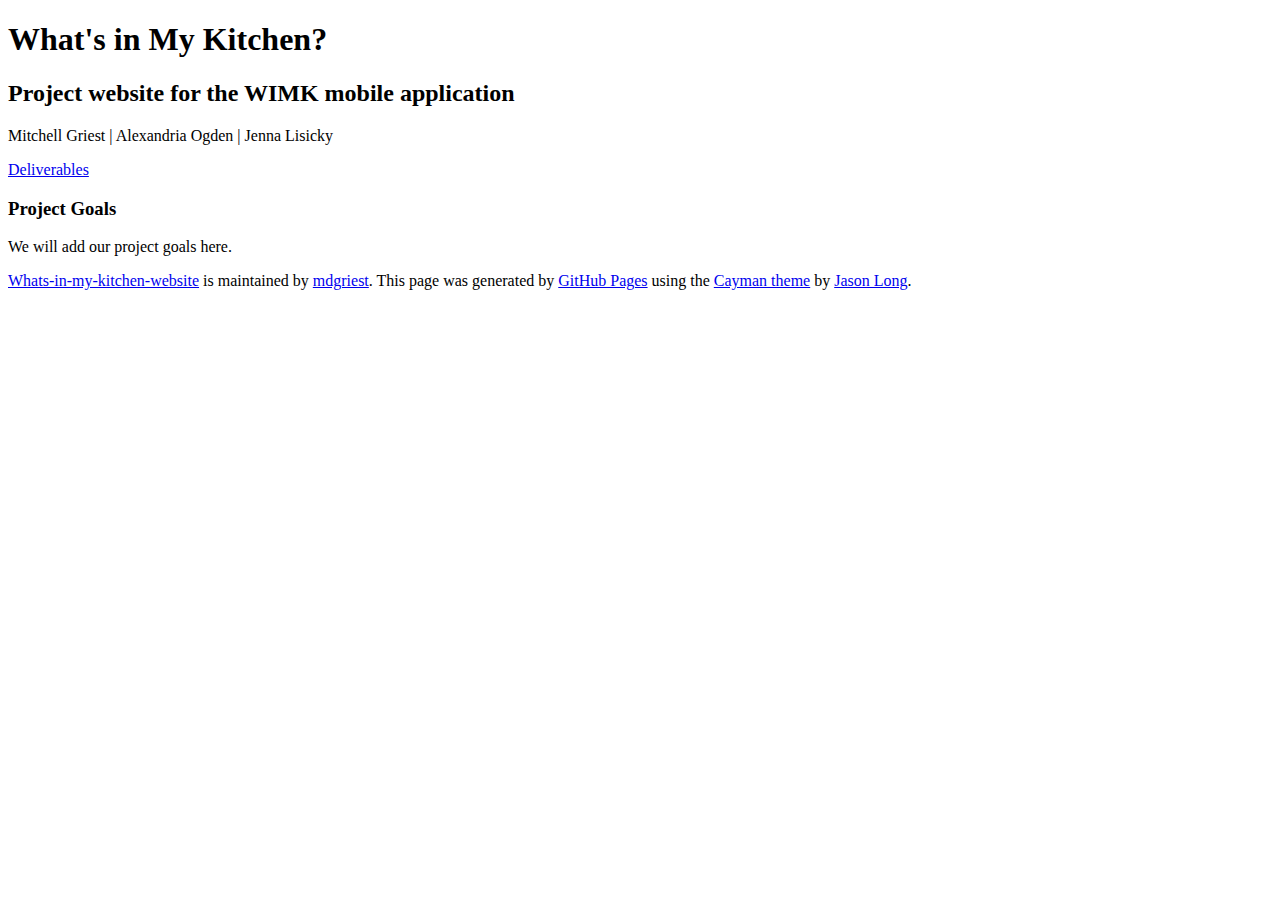
==== index.html @ b1522d8c "Cleared out tutorial code and added stubs" ====
<!DOCTYPE html>
<html lang="en-us">
  <head>
    <meta charset="UTF-8">
    <title>What's in My Kitchen?</title>
    <meta name="viewport" content="width=device-width, initial-scale=1">
    <link rel="stylesheet" type="text/css" href="stylesheets/normalize.css" media="screen">
    <link href='https://fonts.googleapis.com/css?family=Open+Sans:400,700' rel='stylesheet' type='text/css'>
    <link rel="stylesheet" type="text/css" href="stylesheets/stylesheet.css" media="screen">
    <link rel="stylesheet" type="text/css" href="stylesheets/github-light.css" media="screen">
  </head>
  <body>
    <section class="page-header">
      <h1 class="project-name">What's in My Kitchen?</h1>
      <h2 class="project-tagline">Project website for the WIMK mobile application</h2>
      <p class="developer-names">Mitchell Griest | Alexandria Ogden | Jenna Lisicky</p>
      <!-- Update this link to take the user to another page which includes a list of project deliverables -->
      <a href="https://github.com/mdgriest/Whats-In-My-Kitchen-Website" class="btn">Deliverables</a>
    </section>

    <section class="main-content">
      <h3>
<a id="project-goals" class="anchor" href="#project-goals" aria-hidden="true"><span aria-hidden="true" class="octicon octicon-link"></span></a>Project Goals</h3>

<p>We will add our project goals here.</p>


      <footer class="site-footer">
        <span class="site-footer-owner"><a href="https://github.com/mdgriest/Whats-In-My-Kitchen-Website">Whats-in-my-kitchen-website</a> is maintained by <a href="https://github.com/mdgriest">mdgriest</a>.</span>

        <span class="site-footer-credits">This page was generated by <a href="https://pages.github.com">GitHub Pages</a> using the <a href="https://github.com/jasonlong/cayman-theme">Cayman theme</a> by <a href="https://twitter.com/jasonlong">Jason Long</a>.</span>
      </footer>

    </section>


  </body>
</html>
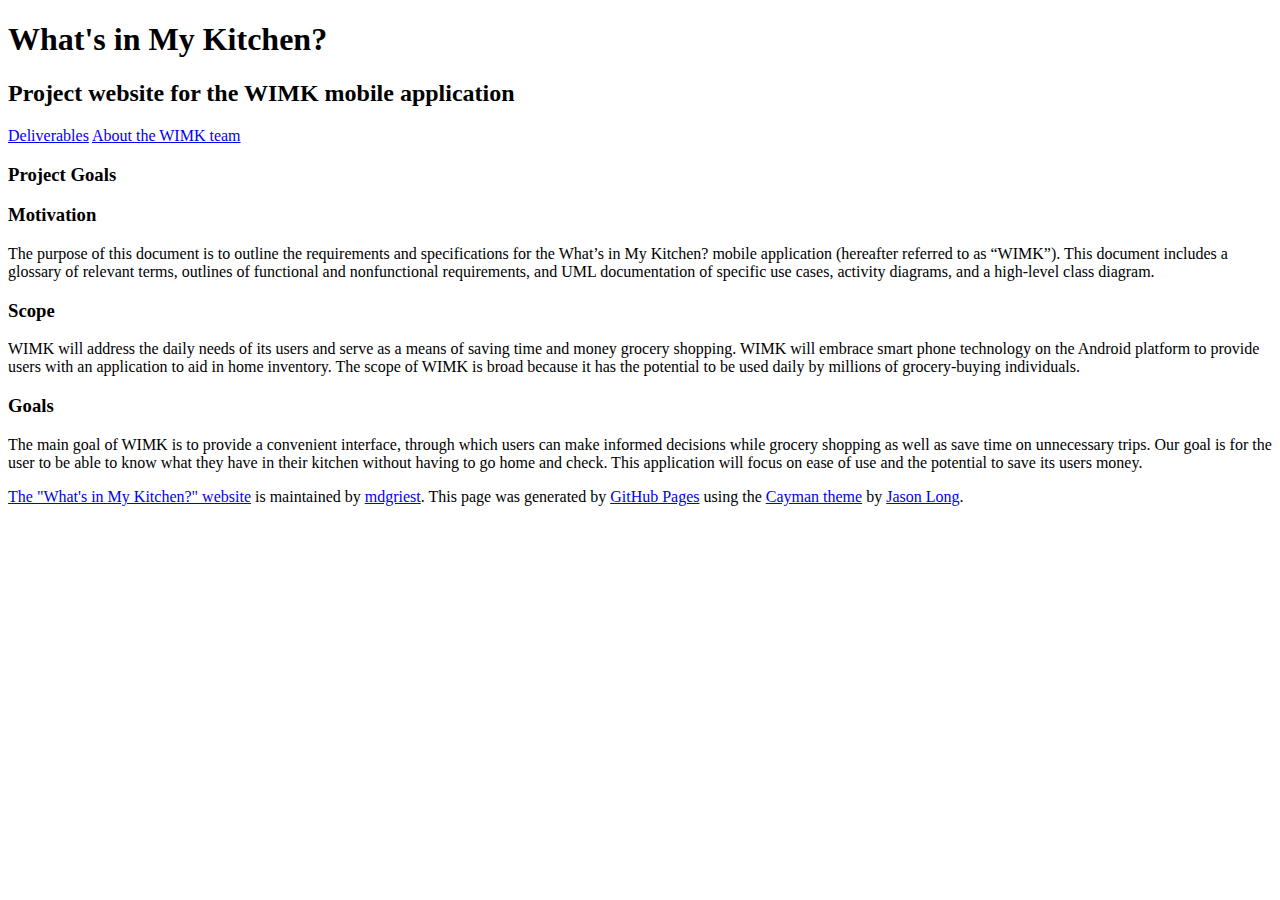
==== commit 5c754606: "Change 'Project Goals' from h3 to h2" ====
--- a/index.html
+++ b/index.html
@@ -1,3 +1,6 @@
+<!--
+    Home page for the WIMK website
+-->
 <!DOCTYPE html>
 <html lang="en-us">
   <head>
@@ -13,26 +16,25 @@
     <section class="page-header">
       <h1 class="project-name">What's in My Kitchen?</h1>
       <h2 class="project-tagline">Project website for the WIMK mobile application</h2>
-      <p class="developer-names">Mitchell Griest | Alexandria Ogden | Jenna Lisicky</p>
-      <!-- Update this link to take the user to another page which includes a list of project deliverables -->
-      <a href="https://github.com/mdgriest/Whats-In-My-Kitchen-Website" class="btn">Deliverables</a>
+      <a href="http://mdgriest.github.io/WIMKsite/deliverables.html" class="btn">Deliverables</a>
+      <a href="http://mdgriest.github.io/WIMKsite/team-bios.html" class="btn">About the WIMK team</a>
     </section>
 
     <section class="main-content">
       <h3>
-<a id="project-goals" class="anchor" href="#project-goals" aria-hidden="true"><span aria-hidden="true" class="octicon octicon-link"></span></a>Project Goals</h3>
+<a id="project-goals" class="anchor" href="#project-goals" aria-hidden="true"><span aria-hidden="true" class="octicon octicon-link"></span></a>Project Goals</h2>
 
-<p>We will add our project goals here.</p>
-
+<h3>Motivation</h3>
+<p>The purpose of this document is to outline the requirements and specifications for the What’s in My Kitchen? mobile application (hereafter referred to as “WIMK”). This document includes a glossary of relevant terms, outlines of functional and nonfunctional requirements, and UML documentation of specific use cases, activity diagrams, and a high-level class diagram. </p>
+<h3>Scope</h3>
+<p>WIMK will address the daily needs of its users and serve as a means of saving time and money grocery shopping. WIMK will embrace smart phone technology on the Android platform to provide users with an application to aid in home inventory. The scope of WIMK is broad because it has the potential to be used daily by millions of grocery-buying individuals.</p>
+<h3>Goals</h3>
+<p>The main goal of WIMK is to provide a convenient interface, through which users can make informed decisions while grocery shopping as well as save time on unnecessary trips. Our goal is for the user to be able to know what they have in their kitchen without having to go home and check. This application will focus on ease of use and the potential to save its users money. </p>
 
       <footer class="site-footer">
-        <span class="site-footer-owner"><a href="https://github.com/mdgriest/Whats-In-My-Kitchen-Website">Whats-in-my-kitchen-website</a> is maintained by <a href="https://github.com/mdgriest">mdgriest</a>.</span>
-
+        <span class="site-footer-owner"><a href="https://github.com/mdgriest/Whats-In-My-Kitchen-Website">The "What's in My Kitchen?" website</a> is maintained by <a href="https://github.com/mdgriest">mdgriest</a>.</span>
         <span class="site-footer-credits">This page was generated by <a href="https://pages.github.com">GitHub Pages</a> using the <a href="https://github.com/jasonlong/cayman-theme">Cayman theme</a> by <a href="https://twitter.com/jasonlong">Jason Long</a>.</span>
       </footer>
-
     </section>
-
-
   </body>
 </html>
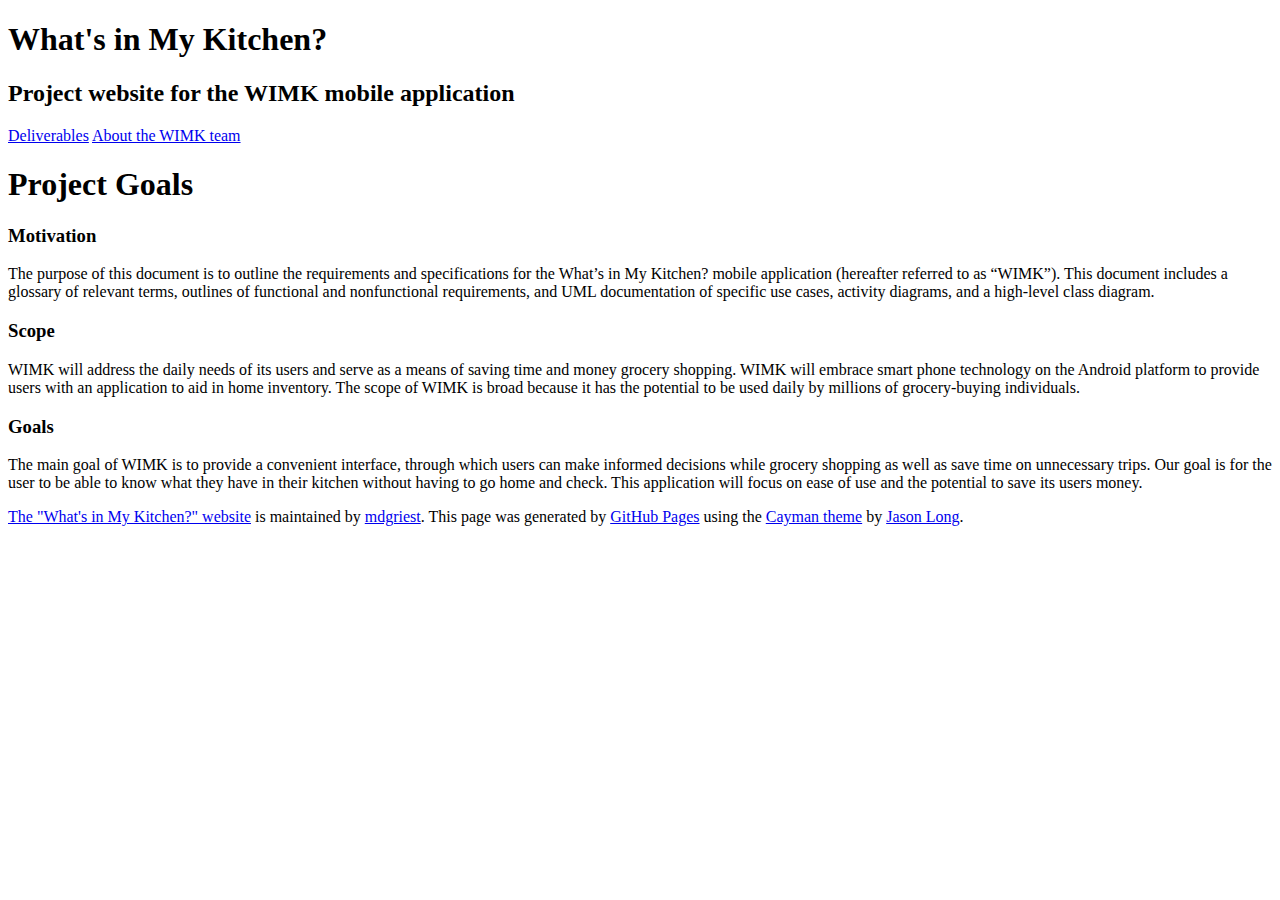
==== commit 52e21289: "Fixed 'Project Goals'" ====
--- a/index.html
+++ b/index.html
@@ -22,8 +22,8 @@
 
     <section class="main-content">
       <h3>
-<a id="project-goals" class="anchor" href="#project-goals" aria-hidden="true"><span aria-hidden="true" class="octicon octicon-link"></span></a>Project Goals</h2>
 
+<h1>Project Goals</h1>
 <h3>Motivation</h3>
 <p>The purpose of this document is to outline the requirements and specifications for the What’s in My Kitchen? mobile application (hereafter referred to as “WIMK”). This document includes a glossary of relevant terms, outlines of functional and nonfunctional requirements, and UML documentation of specific use cases, activity diagrams, and a high-level class diagram. </p>
 <h3>Scope</h3>
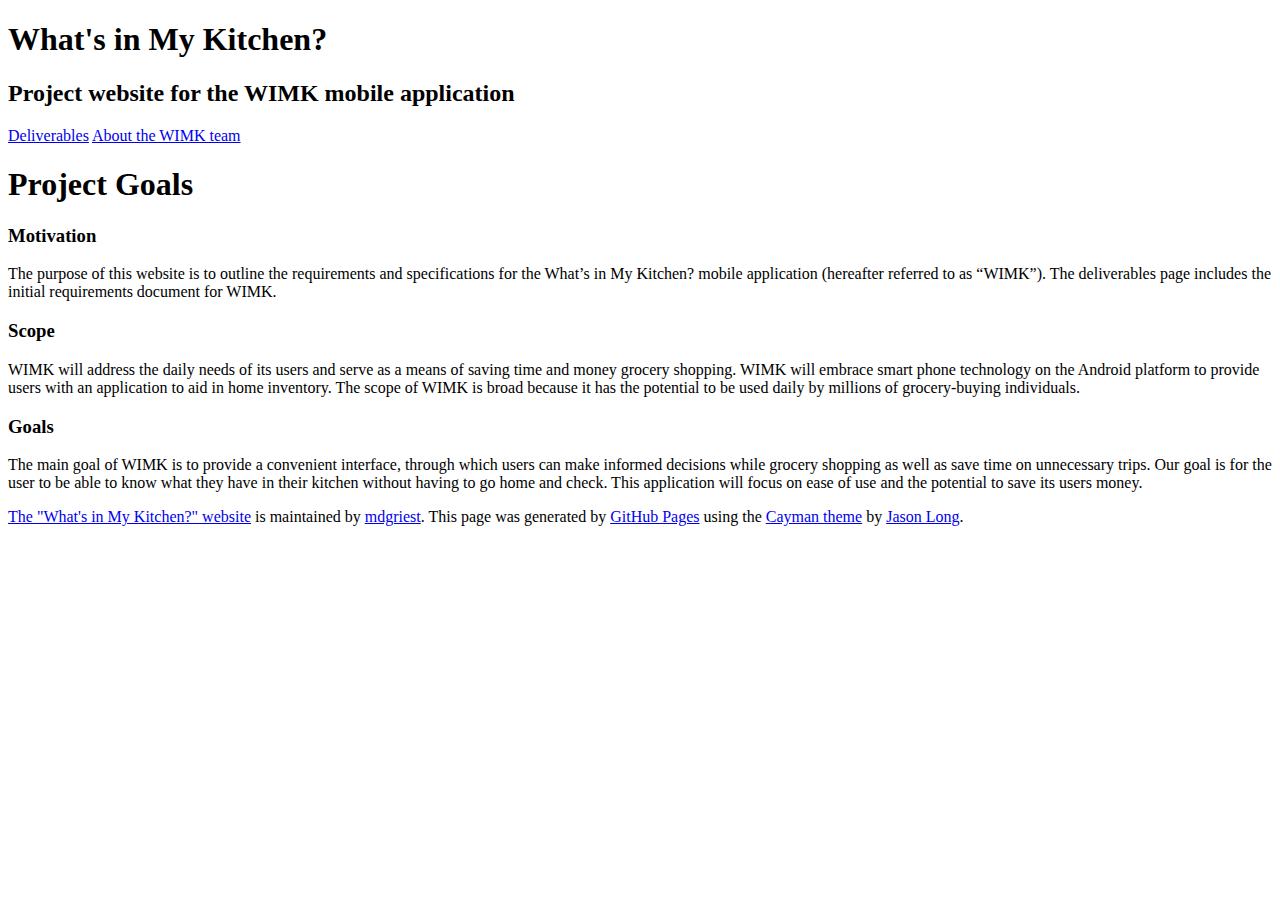
==== commit 710dae56: "Updated Motivation description on home page" ====
--- a/index.html
+++ b/index.html
@@ -1,5 +1,14 @@
 <!--
     Home page for the WIMK website
+
+    ALWAYS START WITH 'git pull' !!!!
+
+    Insrtructions for commiting and pushing changes:
+
+    Save your work
+    git add -A
+    git commit -m "A brief description of what I changed"
+    git push -u origin gh-pages
 -->
 <!DOCTYPE html>
 <html lang="en-us">
@@ -25,7 +34,7 @@
 
 <h1>Project Goals</h1>
 <h3>Motivation</h3>
-<p>The purpose of this document is to outline the requirements and specifications for the What’s in My Kitchen? mobile application (hereafter referred to as “WIMK”). This document includes a glossary of relevant terms, outlines of functional and nonfunctional requirements, and UML documentation of specific use cases, activity diagrams, and a high-level class diagram. </p>
+<p>The purpose of this website is to outline the requirements and specifications for the What’s in My Kitchen? mobile application (hereafter referred to as “WIMK”). The deliverables page includes the initial requirements document for WIMK.</p>
 <h3>Scope</h3>
 <p>WIMK will address the daily needs of its users and serve as a means of saving time and money grocery shopping. WIMK will embrace smart phone technology on the Android platform to provide users with an application to aid in home inventory. The scope of WIMK is broad because it has the potential to be used daily by millions of grocery-buying individuals.</p>
 <h3>Goals</h3>
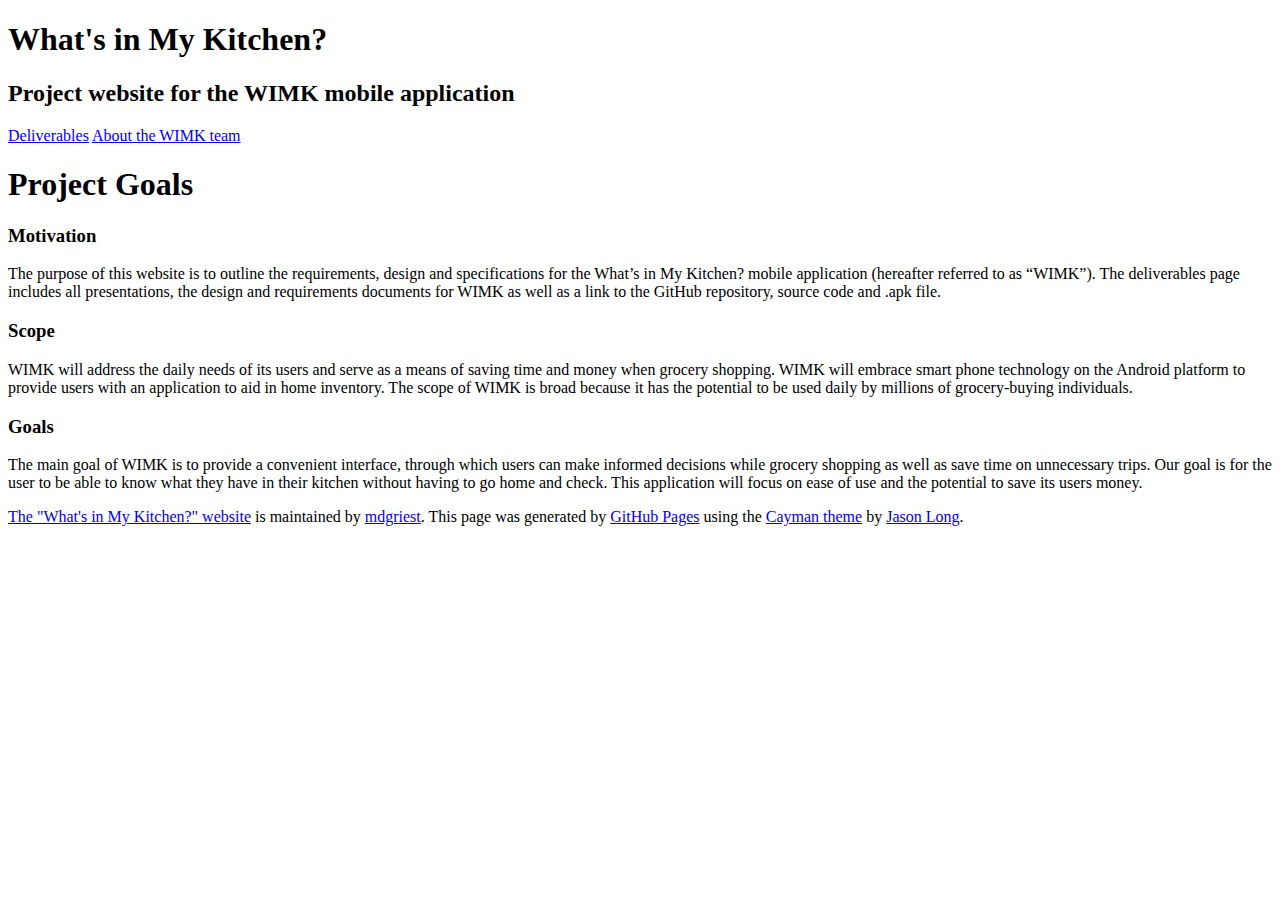
==== commit 29da09c9: "Added an html page for each presentation" ====
--- a/index.html
+++ b/index.html
@@ -3,11 +3,12 @@
 
     ALWAYS START WITH 'git pull' !!!!
 
-    Insrtructions for commiting and pushing changes:
+    Instructions for commiting and pushing changes:
 
     Save your work
     git add -A
     git commit -m "A brief description of what I changed"
+    Git push -u origin master or 
     git push -u origin gh-pages
 -->
 <!DOCTYPE html>
@@ -25,8 +26,8 @@
     <section class="page-header">
       <h1 class="project-name">What's in My Kitchen?</h1>
       <h2 class="project-tagline">Project website for the WIMK mobile application</h2>
-      <a href="http://mdgriest.github.io/WIMKsite/deliverables.html" class="btn">Deliverables</a>
-      <a href="http://mdgriest.github.io/WIMKsite/team-bios.html" class="btn">About the WIMK team</a>
+      <a href="deliverables.html" class="btn">Deliverables</a>
+      <a href="team-bios.html" class="btn">About the WIMK team</a>
     </section>
 
     <section class="main-content">
@@ -34,9 +35,9 @@
 
 <h1>Project Goals</h1>
 <h3>Motivation</h3>
-<p>The purpose of this website is to outline the requirements and specifications for the What’s in My Kitchen? mobile application (hereafter referred to as “WIMK”). The deliverables page includes the initial requirements document for WIMK.</p>
+<p>The purpose of this website is to outline the requirements, design and specifications for the What’s in My Kitchen? mobile application (hereafter referred to as “WIMK”). The deliverables page includes all presentations, the design and requirements documents for WIMK as well as a link to the GitHub repository, source code and .apk file.</p>
 <h3>Scope</h3>
-<p>WIMK will address the daily needs of its users and serve as a means of saving time and money grocery shopping. WIMK will embrace smart phone technology on the Android platform to provide users with an application to aid in home inventory. The scope of WIMK is broad because it has the potential to be used daily by millions of grocery-buying individuals.</p>
+<p>WIMK will address the daily needs of its users and serve as a means of saving time and money when grocery shopping. WIMK will embrace smart phone technology on the Android platform to provide users with an application to aid in home inventory. The scope of WIMK is broad because it has the potential to be used daily by millions of grocery-buying individuals.</p>
 <h3>Goals</h3>
 <p>The main goal of WIMK is to provide a convenient interface, through which users can make informed decisions while grocery shopping as well as save time on unnecessary trips. Our goal is for the user to be able to know what they have in their kitchen without having to go home and check. This application will focus on ease of use and the potential to save its users money. </p>
 
